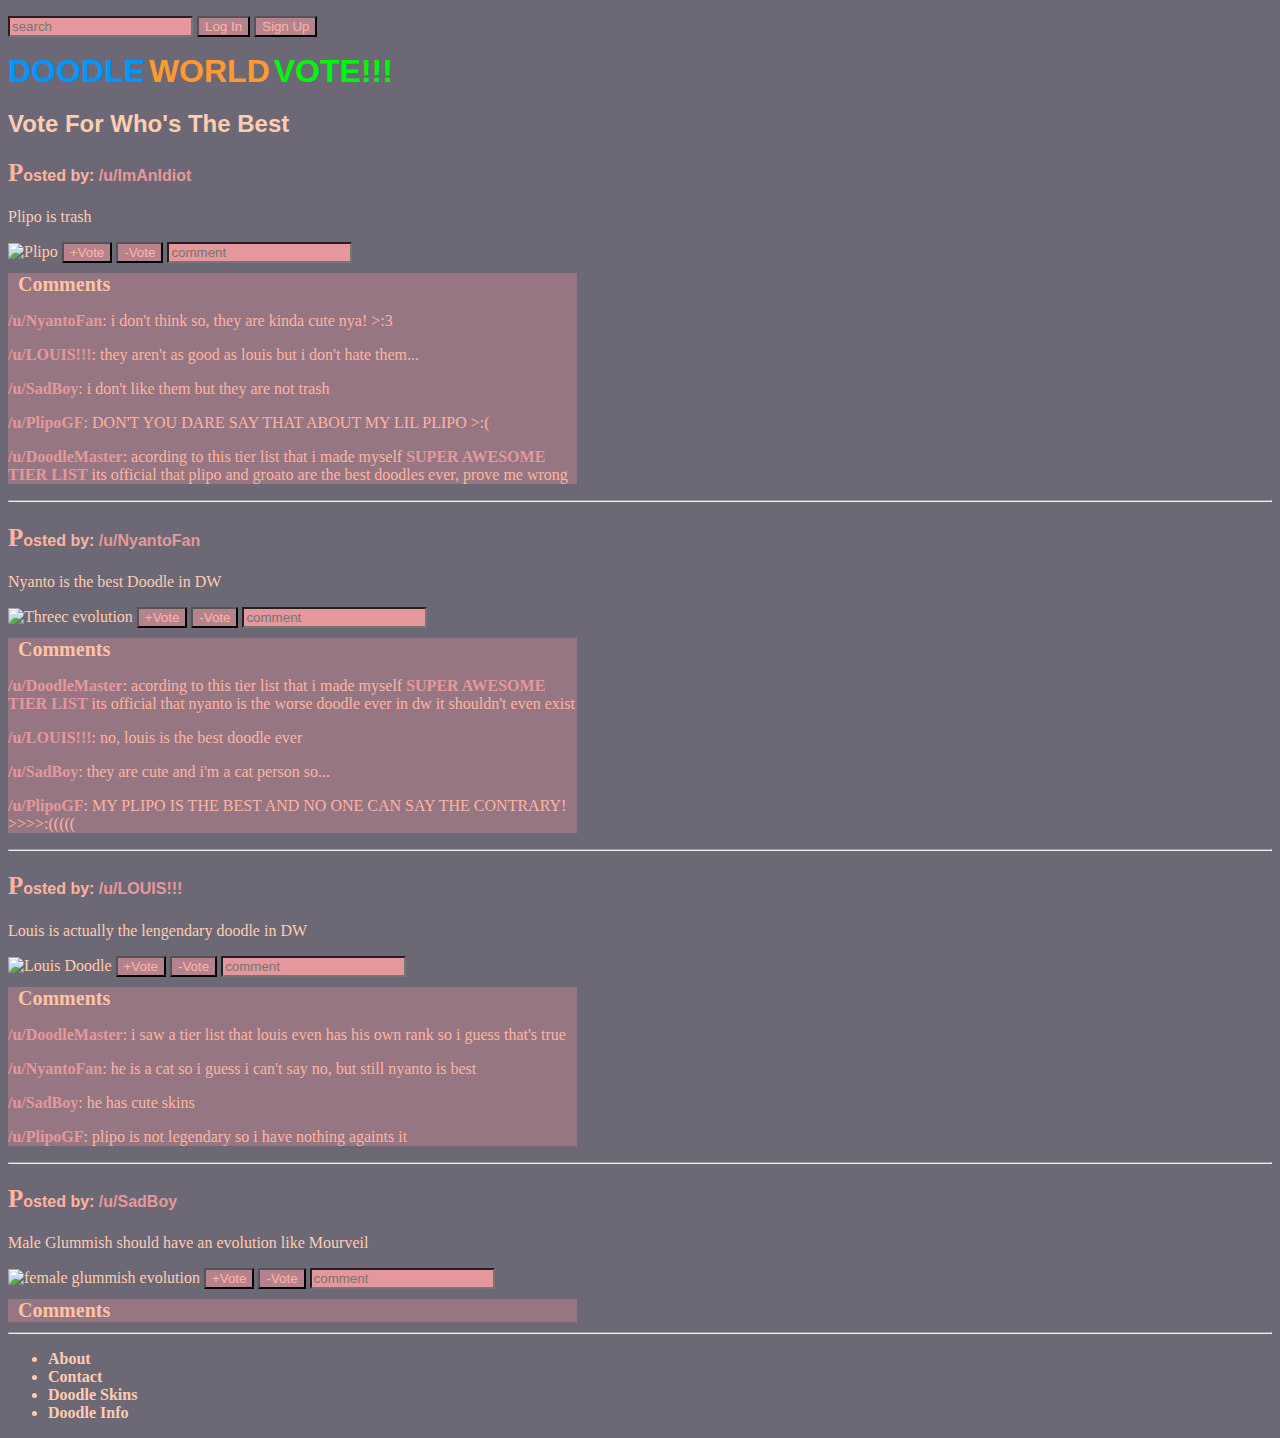
==== index.html @ 7513ce8e "Inicialização do repositorio" ====
<!DOCTYPE html>
<html lang="en">
<head>
    <meta charset="UTF-8">
    <meta name="viewport" content="width=device-width, initial-scale=1.0">
    <link rel="stylesheet" href="style.css">
    <title>Doodle World Vote For Favorite!!!</title>
</head>
<body>
    <form action="/ImADoodle">
        <p>
            <nav>
                <input type="search" placeholder="search">
                <button type="button">Log In</button>
                <button type="button">Sign Up</button>
            </nav>
        </p>
        <header>
            <div>
            <b id="titlep1">DOODLE</b>
            <b id="titlep2">WORLD</b>
            <b id="titlep3">VOTE!!!</b>
            </div>
        </header>
        <main>
            <h2>Vote For Who's The Best</h2>
            <div>
                <h4 class= PostOwner>Posted by: <a href="#">/u/ImAnIdiot</a></h4>
                <p>Plipo is trash</p>
                <img src="https://static.wikia.nocookie.net/doodle-world/images/a/a7/Plipo_1.png/revision/latest?cb=20220423173538" alt="Plipo">
                <button type="button">+Vote</button>
                <button type="button">-Vote</button>
                <input type="text" placeholder="comment">
                <div id="post1" class="res">
                    <h5>Comments</h5>
                    <p><a href="#">/u/NyantoFan</a>: i don't think so, they are kinda cute nya! >:3</p>
                    <p><a href="#">/u/LOUIS!!!</a>: they aren't as good as louis but i don't hate them... </p>
                    <p><a href="#">/u/SadBoy</a>: i don't like them but they are not trash </p>
                    <p><a href="#">/u/PlipoGF</a>: DON'T YOU DARE SAY THAT ABOUT MY LIL PLIPO >:( </p>
                    <p><a href="#">/u/DoodleMaster</a>: acording to this tier list that i made myself <a href="https://tiermaker.com/categories/roblox-games/every-doodle-in-doodle-world-15232291">SUPER AWESOME TIER LIST</a> its official that plipo and groato are the best doodles ever, prove me wrong</p>
                </div>
            </div>
            <hr>
            <div>
                <h4 class= PostOwner>Posted by: <a href="#">/u/NyantoFan</a></h4>
                <p>Nyanto is the best Doodle in DW</p>
                <img src="https://static.wikia.nocookie.net/doodle-world/images/e/ea/Nyanto_1.png/revision/latest?cb=20231015215945" alt="Threec evolution">
                <button type="button">+Vote</button>
                <button type="button">-Vote</button>
                <input type="text" placeholder="comment">
                <div id="post2" class="res">
                    <h5>Comments</h5>
                    <p><a href="#">/u/DoodleMaster</a>: acording to this tier list that i made myself <a href="https://tiermaker.com/categories/roblox-games/every-doodle-in-doodle-world-15232291">SUPER AWESOME TIER LIST</a> its official that nyanto is the worse doodle ever in dw it shouldn't even exist</p>
                    <p><a href="#">/u/LOUIS!!!</a>: no, louis is the best doodle ever</p>
                    <p><a href="#">/u/SadBoy</a>: they are cute and i'm a cat person so...</p>
                    <p><a href="#">/u/PlipoGF</a>: MY PLIPO IS THE BEST AND NO ONE CAN SAY THE CONTRARY! >>>>:(((((</p>
                </div>
            </div>
            <hr>
            <div>
                <h4 class="PostOwner">Posted by: <a href="#">/u/LOUIS!!!</a></h4>
                <p>Louis is actually the lengendary doodle in DW</p>
                <img src="https://static.wikia.nocookie.net/doodle-world/images/f/f0/Louis_1.png/revision/latest?cb=20220404130950" alt="Louis Doodle">
                <button type="button">+Vote</button>
                <button type="button">-Vote</button>
                <input type="text" placeholder="comment">
                <div id="post3" class="res">
                    <h5>Comments</h5>
                    <p><a href="#">/u/DoodleMaster</a>: i saw a tier list that louis even has his own rank so i guess that's true</p>
                    <p><a href="#">/u/NyantoFan</a>: he is a cat so i guess i can't say no, but still nyanto is best</p>
                    <p><a href="#">/u/SadBoy</a>: he has cute skins</p>
                    <p><a href="#">/u/PlipoGF</a>: plipo is not legendary so i have nothing againts it</p>
                </div>
            </div>
            <hr>
            <div>
                <h4 class="PostOwner">Posted by: <a href="#">/u/SadBoy</a></h4>
                <p>Male Glummish should have an evolution like Mourveil</p>
                <img src="https://static.wikia.nocookie.net/doodle-world/images/5/50/Mourveil_1.png/revision/latest?cb=20220404130635" alt="female glummish evolution">
                <button type="button">+Vote</button>
                <button type="button">-Vote</button>
                <input type="text" placeholder="comment">
                <div id="post4" class="res">
                    <h5>Comments</h5>
                </div>
            </div>
            <hr>
        </main>
        <footer>
            <ul>
                 <li><a href="../4-doodle-world-vote-favorite/about/about.html" target="_blank">About</a></li>
                 <li><a href="../4-doodle-world-vote-favorite/Contact/contact.html" target="_blank">Contact</a></li>
                 <li><a href="../4-doodle-world-vote-favorite/Doodle-World-Skins/doodle-world-skins.html" target="_blank">Doodle Skins</a></li>
                 <li><a href="../4-doodle-world-vote-favorite/Doodle-info/doodleInfo.html" target="_blank">Doodle Info</a></li>
             </ul>
         </footer>
    </form>
    <script src="js.js"></script>
</body>
</html>
---- style.css ----
img {
    width: 100px;
    height: 100px;
}

button{
    background-color: #B5838D;
    color: #FFB4A2;
}

body {
    background-color: #6D6875;
    color: #FFCDB2;
}

h2, h4{
    font-family: 'Gill Sans', 'Gill Sans MT', Calibri, 'Trebuchet MS', sans-serif;
}

h4::first-letter {
    font-size: 25px;
    font-family:'Times New Roman', Times, serif;
}

a{
    color: #E5989B;
    text-decoration: none;
    font-weight: 700;
}

input {
    background-color: #E5989B;
    color: #6D6875;
}

#titlep1 {
    color: #0096FF;
    font-size: xx-large;
    font-family:Impact, Haettenschweiler, 'Arial Narrow Bold', sans-serif;
}

#titlep2 {
    color: #FF9931;
    font-size: xx-large;
    font-family:Impact, Haettenschweiler, 'Arial Narrow Bold', sans-serif;
}

#titlep3 {
    color: #00F60C;
    font-size: xx-large;
    font-family:Impact, Haettenschweiler, 'Arial Narrow Bold', sans-serif;
}

.PostOwner {
    color: #FFB4A2;
}

ul a {
    color: #FFCDB2;
}

button:hover {
    color: #B5838D;
    background-color: #FFB4A2;
}

button:active {
    background-color: #E5989B;
    color: #6D6875;
}

a:hover {
    text-decoration: underline;
}

::selection {
    background-color: #FFCDB2;
    color: #6D6875;
}

.res {
    background-color: #b5838d8f;
    color: #FFB4A2;
    width: 45%;
}

.res > h5{
    font-size: 20px;
    color: #ffc4a4;
    margin: 10px;
}

@media screen and (max-width: 336px) {
    main {
        display: flex;
        flex-direction: column;
    }
    div {
        display: flex;
        flex-direction: column;
        justify-content: flex-start;
    }
}
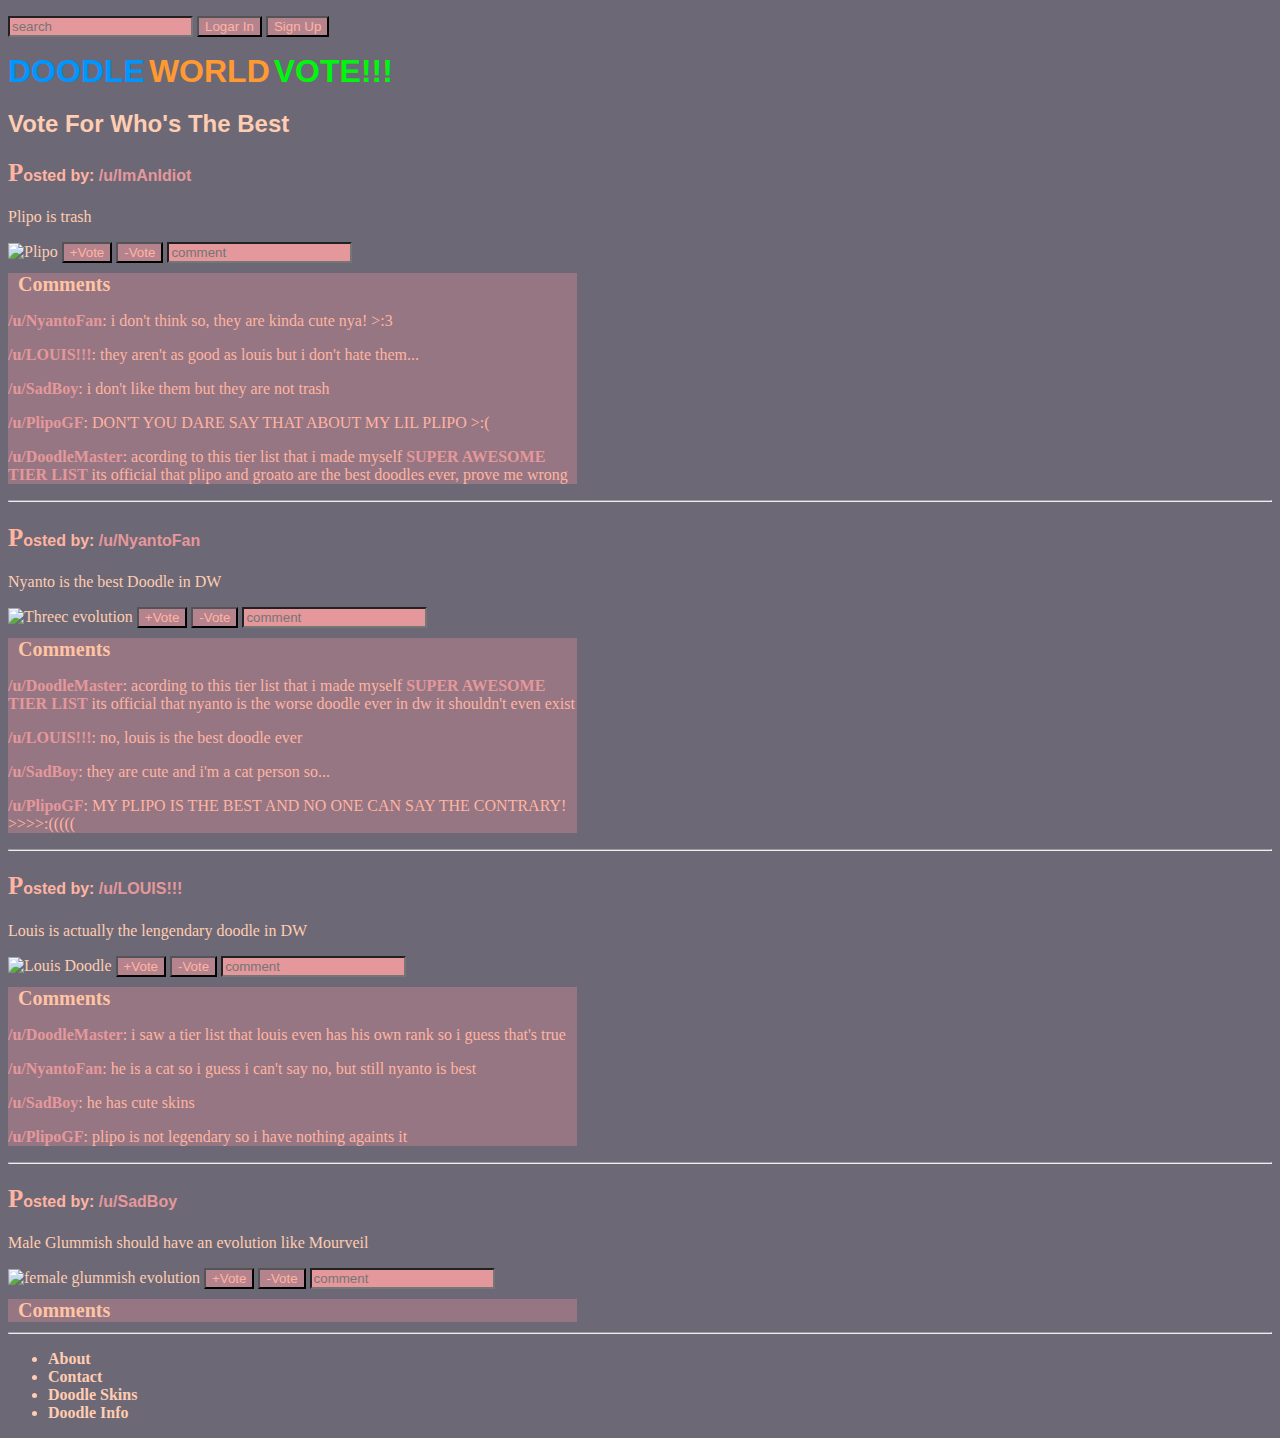
==== commit b63585fa: "teste commit VSCode" ====
--- a/index.html
+++ b/index.html
@@ -11,7 +11,7 @@
         <p>
             <nav>
                 <input type="search" placeholder="search">
-                <button type="button">Log In</button>
+                <button type="button">Logar In</button>
                 <button type="button">Sign Up</button>
             </nav>
         </p>
